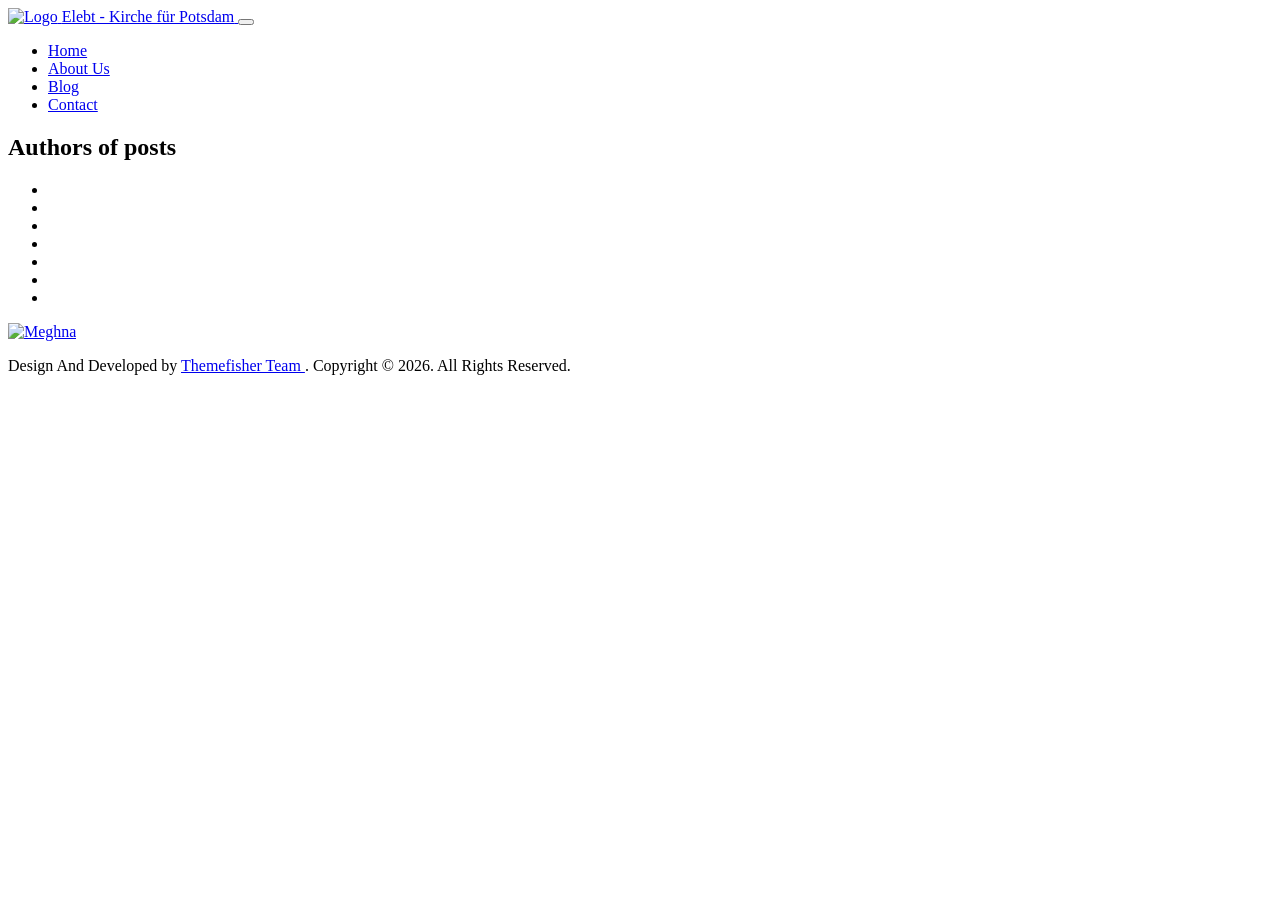
==== author/index.html @ 353c9724 "Publish to GitHub pages" ====
<!DOCTYPE html>
<html class="no-js" lang="en-us" scroll-behavior="smooth"><head>
    <meta http-equiv="Content-Type" content="text/html; charset=UTF-8">
    <meta name="description" content="Responsive Multipurpose Parallax HTML5 Template">
    <meta name="author" content="Themefisher">

    <!-- Mobile Specific Meta -->
    <meta name="viewport" content="width=device-width, initial-scale=1">
    <meta name="generator" content="Hugo 0.56.3" />

    <title>Authors of posts on the blog „Elebt - Kirche für Potsdam"</title>


    <!-- Favicon -->
    <link rel="shortcut icon" type="image/x-icon" href="http://example.org/images/favicon.ico"/>

    <!-- CSS -->
    <!-- Fontawesome Icon font -->
    <link rel="stylesheet" href="http://example.org/plugins/themefisher-font/style.css">
    <!-- bootstrap.min css -->
    <link rel="stylesheet" href="http://example.org/plugins/bootstrap/dist/css/bootstrap.min.css">
    <!-- Animate.css -->
    <link rel="stylesheet" href="http://example.org/plugins/animate-css/animate.css">
    <!-- Magnific popup css -->
    <link rel="stylesheet" href="http://example.org/plugins/magnific-popup/dist/magnific-popup.css">
    <!-- Slick Carousel -->
    <link rel="stylesheet" href="http://example.org/plugins/slick-carousel/slick/slick.css">
    <link rel="stylesheet" href="http://example.org/plugins/slick-carousel/slick/slick-theme.css">
    <!-- Main Stylesheet -->
    
    <link rel="stylesheet" href="http://example.org/css/style.min.css" integrity="" media="screen">
    <!-- Custom CSS -->
    
    <link rel="stylesheet" href="http://example.org/css/custom.css">
    

</head>
<body id="body" data-spy="scroll" data-target=".navbar" data-offset="52">
        <div id="content">
<!-- Fixed Navigation -->
<nav id="navigation" class="navbar navbar-expand-lg navigation sticky-top">
        <div class="container">

                <!-- logo -->
                <a class="navbar-brand logo" href="http://example.org/">
                        <img src="http://example.org/images/logo.png" alt="Logo" />
                        <span class="pl-2 font-weight-bold">Elebt - Kirche für Potsdam</span>
                </a>
                <!-- /logo -->

                <!-- responsive nav button -->
                <button class="navbar-toggler navbar-dark" type="button" data-toggle="collapse" data-target="#navbarSupportedContent" aria-controls="navbarSupportedContent" aria-expanded="false" aria-label="Toggle navigation">
                        <span class="navbar-toggler-icon"></span>
                </button>
                <!-- /responsive nav button -->

                <!-- main nav -->
                
                <div class="collapse navbar-collapse" id="navbarSupportedContent">
                        <ul class="navbar-nav ml-auto navigation-menu">
                                <li class="nav-item"><a class="nav-link" data-scroll href="http://example.org/#body">Home</a></li>
                                
                                <li class="nav-item"><a class="nav-link" data-scroll href="http://example.org/#about">About Us</a></li>
                                
                                <li class="nav-item"><a class="nav-link" data-scroll href="http://example.org/#blog">Blog</a></li>
                                
                                <li class="nav-item"><a class="nav-link" data-scroll href="http://example.org/#contact-us">Contact</a></li>
                                
                        </ul>
                </div>
                
                <!-- /main nav -->
        </div>

</nav>
<!-- End Fixed Navigation -->

<section class="section">
    <div class="container">
        <div class="row">
            <div class="col-lg-12">
                <div class="title text-center">
                    <h2>  Authors <span class="color"> of posts  </span></h2>
                    <div class="border-meghna"></div>
                </div>
            </div>

            
        </div>
    </div>
</div>
</section>

        </div><!-- end Contact Area -->
<footer id="footer" class="bg-one">
	<div class="container">
		<div class="row wow fadeInUp" data-wow-duration="500ms">
			<div class="col-xl-12">

				<!-- Footer Social Links -->
				<div class="social-icon">
					<ul class="list-inline">
						
						<li class="list-inline-item"><a href="#"><i class="tf-ion-social-facebook"></i></a></li>
						
						<li class="list-inline-item"><a href="#"><i class="tf-ion-social-twitter"></i></a></li>
						
						<li class="list-inline-item"><a href="#"><i class="tf-ion-social-google-outline"></i></a></li>
						
						<li class="list-inline-item"><a href="#"><i class="tf-ion-social-youtube"></i></a></li>
						
						<li class="list-inline-item"><a href="#"><i class="tf-ion-social-linkedin"></i></a></li>
						
						<li class="list-inline-item"><a href="#"><i class="tf-ion-social-dribbble-outline"></i></a></li>
						
						<li class="list-inline-item"><a href="#"><i class="tf-ion-social-pinterest-outline"></i></a></li>
						
					</ul>
				</div>

				<!-- copyright -->
				<div class="copyright text-center">
					<a href="http://example.org/">
						<img src="http://example.org/images/logo.png" alt="Meghna" />
					</a>
					<br>
					<p>Design And Developed by <a href="http://www.themefisher.com">  Themefisher Team  </a>. Copyright &copy; <script>
							document.write(new Date().getFullYear())
						</script>. All Rights Reserved.</p>
				</div>
			</div>
		</div>
	</div>
</footer>
<!-- /footer -->

<!-- Essential Scripts -->

		<!-- Main jQuery -->
		<script type="text/javascript" src="http://example.org/plugins/jquery/dist/jquery.min.js"></script>
		<!-- Bootstrap 4.3 + Popper -->
		<script type="text/javascript" src="http://example.org/plugins/bootstrap/dist/js/bootstrap.bundle.min.js"></script>
		<!-- Slick Carousel -->
		<script type="text/javascript" src="http://example.org/plugins/slick-carousel/slick/slick.min.js"></script>
		<!-- Portfolio Filtering -->
		<script type="text/javascript" src="http://example.org/plugins/filterzr/jquery.filterizr.min.js"></script>
		<!-- Magnific popup -->
		<script type="text/javascript" src="http://example.org/plugins/magnific-popup/dist/jquery.magnific-popup.min.js"></script>
		<!-- Google Map API -->
		<script type="text/javascript"  src="http://example.org/"></script>
		<!-- Number Counter Script -->
		<script type="text/javascript" src="http://example.org/plugins/count-to/jquery.countTo.js"></script>
		<!-- wow.min Script -->
		<script type="text/javascript" src="http://example.org/plugins/wow/dist/wow.min.js"></script>
		<!-- Scroll behavior polyfill -->
		
		<script src="http://example.org/js/scroll-behavior-polyfill.min.js"></script>
		<!-- Sweet Alert -->
		<script type="text/javascript" src="http://example.org/plugins/sweet-alert/sweetalert.min.js"></script>
		<!-- Custom js -->
		
		<script src="http://example.org/js/script.min.js"></script>
		<!-- google analitycs -->
		<script>
				(function(i,s,o,g,r,a,m){i['GoogleAnalyticsObject']=r;i[r]=i[r]||function(){
				(i[r].q=i[r].q||[]).push(arguments)},i[r].l=1*new Date();a=s.createElement(o),
				m=s.getElementsByTagName(o)[0];a.async=1;a.src=g;m.parentNode.insertBefore(a,m)
				})(window,document,'script','//www.google-analytics.com/analytics.js','ga');
				ga('create', '', 'auto');
				ga('send', 'pageview');
		</script>
</body>
</html>
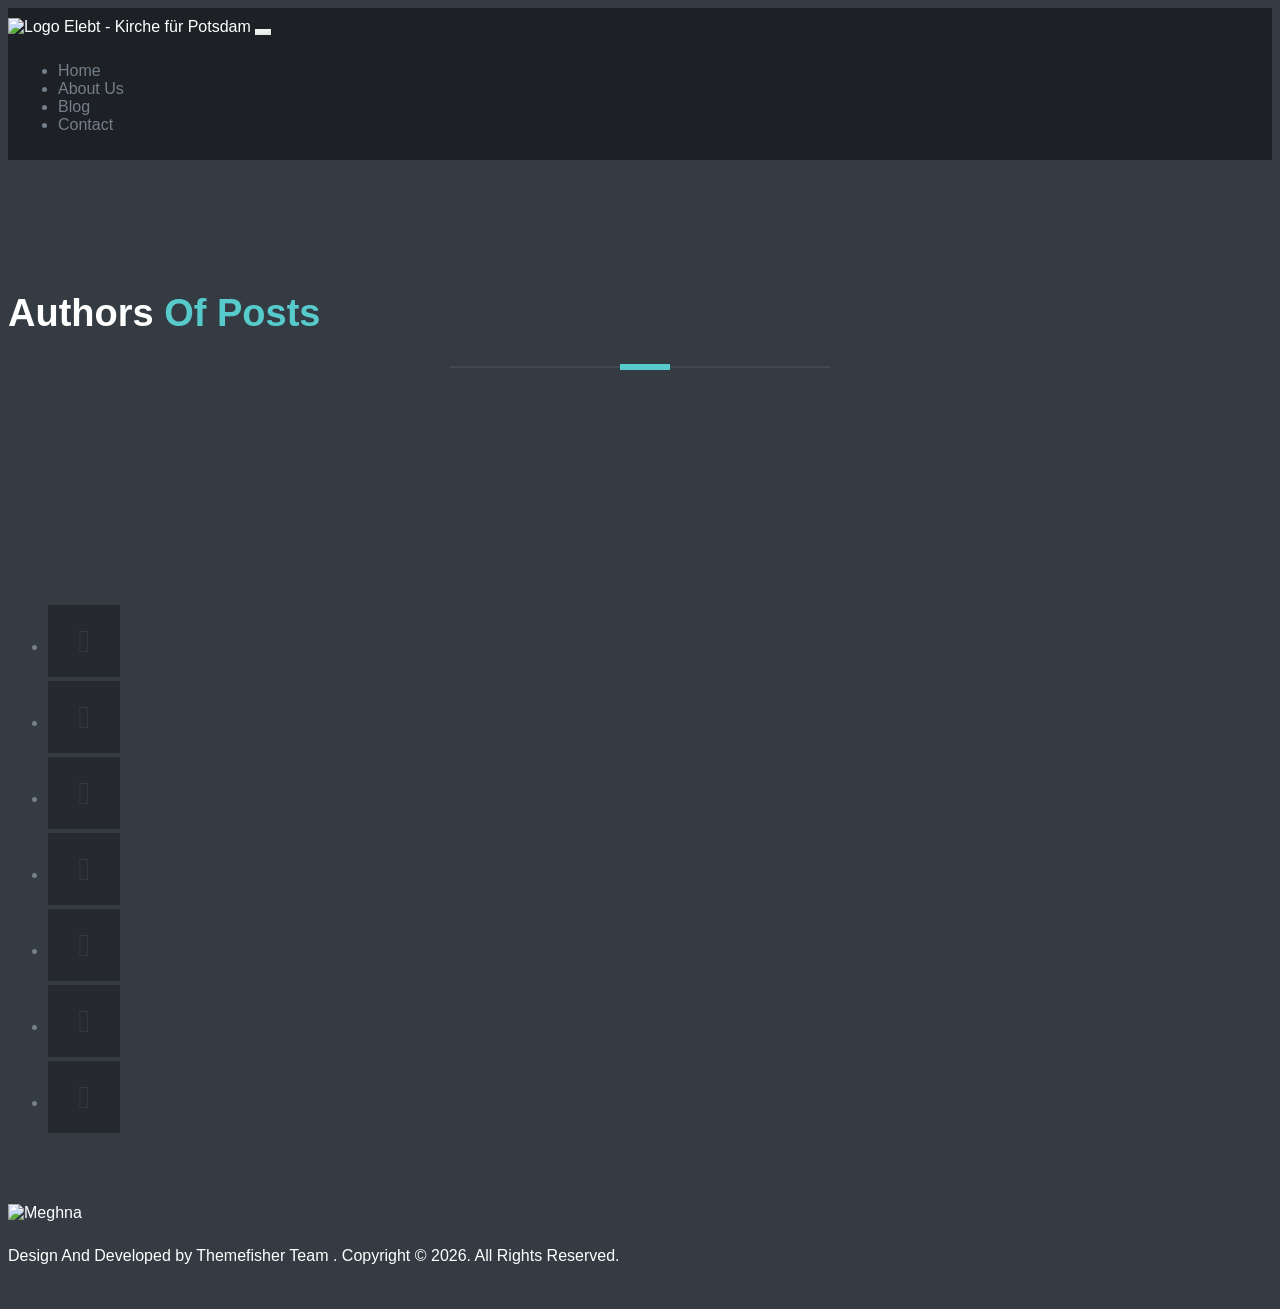
==== commit aa352733: "Publish to GitHub pages" ====
--- a/author/index.html
+++ b/author/index.html
@@ -12,26 +12,26 @@
 
 
     <!-- Favicon -->
-    <link rel="shortcut icon" type="image/x-icon" href="http://example.org/images/favicon.ico"/>
+    <link rel="shortcut icon" type="image/x-icon" href="http://erlebt-kirche-fur-potsdam.github.io/Website/images/favicon.ico"/>
 
     <!-- CSS -->
     <!-- Fontawesome Icon font -->
-    <link rel="stylesheet" href="http://example.org/plugins/themefisher-font/style.css">
+    <link rel="stylesheet" href="http://erlebt-kirche-fur-potsdam.github.io/Website/plugins/themefisher-font/style.css">
     <!-- bootstrap.min css -->
-    <link rel="stylesheet" href="http://example.org/plugins/bootstrap/dist/css/bootstrap.min.css">
+    <link rel="stylesheet" href="http://erlebt-kirche-fur-potsdam.github.io/Website/plugins/bootstrap/dist/css/bootstrap.min.css">
     <!-- Animate.css -->
-    <link rel="stylesheet" href="http://example.org/plugins/animate-css/animate.css">
+    <link rel="stylesheet" href="http://erlebt-kirche-fur-potsdam.github.io/Website/plugins/animate-css/animate.css">
     <!-- Magnific popup css -->
-    <link rel="stylesheet" href="http://example.org/plugins/magnific-popup/dist/magnific-popup.css">
+    <link rel="stylesheet" href="http://erlebt-kirche-fur-potsdam.github.io/Website/plugins/magnific-popup/dist/magnific-popup.css">
     <!-- Slick Carousel -->
-    <link rel="stylesheet" href="http://example.org/plugins/slick-carousel/slick/slick.css">
-    <link rel="stylesheet" href="http://example.org/plugins/slick-carousel/slick/slick-theme.css">
+    <link rel="stylesheet" href="http://erlebt-kirche-fur-potsdam.github.io/Website/plugins/slick-carousel/slick/slick.css">
+    <link rel="stylesheet" href="http://erlebt-kirche-fur-potsdam.github.io/Website/plugins/slick-carousel/slick/slick-theme.css">
     <!-- Main Stylesheet -->
     
-    <link rel="stylesheet" href="http://example.org/css/style.min.css" integrity="" media="screen">
+    <link rel="stylesheet" href="http://erlebt-kirche-fur-potsdam.github.io/Website/css/style.min.css" integrity="" media="screen">
     <!-- Custom CSS -->
     
-    <link rel="stylesheet" href="http://example.org/css/custom.css">
+    <link rel="stylesheet" href="http://erlebt-kirche-fur-potsdam.github.io/Website/css/custom.css">
     
 
 </head>
@@ -42,8 +42,8 @@
         <div class="container">
 
                 <!-- logo -->
-                <a class="navbar-brand logo" href="http://example.org/">
-                        <img src="http://example.org/images/logo.png" alt="Logo" />
+                <a class="navbar-brand logo" href="http://erlebt-kirche-fur-potsdam.github.io/Website">
+                        <img src="http://erlebt-kirche-fur-potsdam.github.io/Website/images/logo.png" alt="Logo" />
                         <span class="pl-2 font-weight-bold">Elebt - Kirche für Potsdam</span>
                 </a>
                 <!-- /logo -->
@@ -58,13 +58,13 @@
                 
                 <div class="collapse navbar-collapse" id="navbarSupportedContent">
                         <ul class="navbar-nav ml-auto navigation-menu">
-                                <li class="nav-item"><a class="nav-link" data-scroll href="http://example.org/#body">Home</a></li>
+                                <li class="nav-item"><a class="nav-link" data-scroll href="http://erlebt-kirche-fur-potsdam.github.io/Website#body">Home</a></li>
                                 
-                                <li class="nav-item"><a class="nav-link" data-scroll href="http://example.org/#about">About Us</a></li>
+                                <li class="nav-item"><a class="nav-link" data-scroll href="http://erlebt-kirche-fur-potsdam.github.io/Website#about">About Us</a></li>
                                 
-                                <li class="nav-item"><a class="nav-link" data-scroll href="http://example.org/#blog">Blog</a></li>
+                                <li class="nav-item"><a class="nav-link" data-scroll href="http://erlebt-kirche-fur-potsdam.github.io/Website#blog">Blog</a></li>
                                 
-                                <li class="nav-item"><a class="nav-link" data-scroll href="http://example.org/#contact-us">Contact</a></li>
+                                <li class="nav-item"><a class="nav-link" data-scroll href="http://erlebt-kirche-fur-potsdam.github.io/Website#contact-us">Contact</a></li>
                                 
                         </ul>
                 </div>
@@ -120,8 +120,8 @@
 
 				<!-- copyright -->
 				<div class="copyright text-center">
-					<a href="http://example.org/">
-						<img src="http://example.org/images/logo.png" alt="Meghna" />
+					<a href="http://erlebt-kirche-fur-potsdam.github.io/Website">
+						<img src="http://erlebt-kirche-fur-potsdam.github.io/Website/images/logo.png" alt="Meghna" />
 					</a>
 					<br>
 					<p>Design And Developed by <a href="http://www.themefisher.com">  Themefisher Team  </a>. Copyright &copy; <script>
@@ -137,29 +137,29 @@
 <!-- Essential Scripts -->
 
 		<!-- Main jQuery -->
-		<script type="text/javascript" src="http://example.org/plugins/jquery/dist/jquery.min.js"></script>
+		<script type="text/javascript" src="http://erlebt-kirche-fur-potsdam.github.io/Website/plugins/jquery/dist/jquery.min.js"></script>
 		<!-- Bootstrap 4.3 + Popper -->
-		<script type="text/javascript" src="http://example.org/plugins/bootstrap/dist/js/bootstrap.bundle.min.js"></script>
+		<script type="text/javascript" src="http://erlebt-kirche-fur-potsdam.github.io/Website/plugins/bootstrap/dist/js/bootstrap.bundle.min.js"></script>
 		<!-- Slick Carousel -->
-		<script type="text/javascript" src="http://example.org/plugins/slick-carousel/slick/slick.min.js"></script>
+		<script type="text/javascript" src="http://erlebt-kirche-fur-potsdam.github.io/Website/plugins/slick-carousel/slick/slick.min.js"></script>
 		<!-- Portfolio Filtering -->
-		<script type="text/javascript" src="http://example.org/plugins/filterzr/jquery.filterizr.min.js"></script>
+		<script type="text/javascript" src="http://erlebt-kirche-fur-potsdam.github.io/Website/plugins/filterzr/jquery.filterizr.min.js"></script>
 		<!-- Magnific popup -->
-		<script type="text/javascript" src="http://example.org/plugins/magnific-popup/dist/jquery.magnific-popup.min.js"></script>
+		<script type="text/javascript" src="http://erlebt-kirche-fur-potsdam.github.io/Website/plugins/magnific-popup/dist/jquery.magnific-popup.min.js"></script>
 		<!-- Google Map API -->
-		<script type="text/javascript"  src="http://example.org/"></script>
+		<script type="text/javascript"  src="http://erlebt-kirche-fur-potsdam.github.io/Website"></script>
 		<!-- Number Counter Script -->
-		<script type="text/javascript" src="http://example.org/plugins/count-to/jquery.countTo.js"></script>
+		<script type="text/javascript" src="http://erlebt-kirche-fur-potsdam.github.io/Website/plugins/count-to/jquery.countTo.js"></script>
 		<!-- wow.min Script -->
-		<script type="text/javascript" src="http://example.org/plugins/wow/dist/wow.min.js"></script>
+		<script type="text/javascript" src="http://erlebt-kirche-fur-potsdam.github.io/Website/plugins/wow/dist/wow.min.js"></script>
 		<!-- Scroll behavior polyfill -->
 		
-		<script src="http://example.org/js/scroll-behavior-polyfill.min.js"></script>
+		<script src="http://erlebt-kirche-fur-potsdam.github.io/Website/js/scroll-behavior-polyfill.min.js"></script>
 		<!-- Sweet Alert -->
-		<script type="text/javascript" src="http://example.org/plugins/sweet-alert/sweetalert.min.js"></script>
+		<script type="text/javascript" src="http://erlebt-kirche-fur-potsdam.github.io/Website/plugins/sweet-alert/sweetalert.min.js"></script>
 		<!-- Custom js -->
 		
-		<script src="http://example.org/js/script.min.js"></script>
+		<script src="http://erlebt-kirche-fur-potsdam.github.io/Website/js/script.min.js"></script>
 		<!-- google analitycs -->
 		<script>
 				(function(i,s,o,g,r,a,m){i['GoogleAnalyticsObject']=r;i[r]=i[r]||function(){
